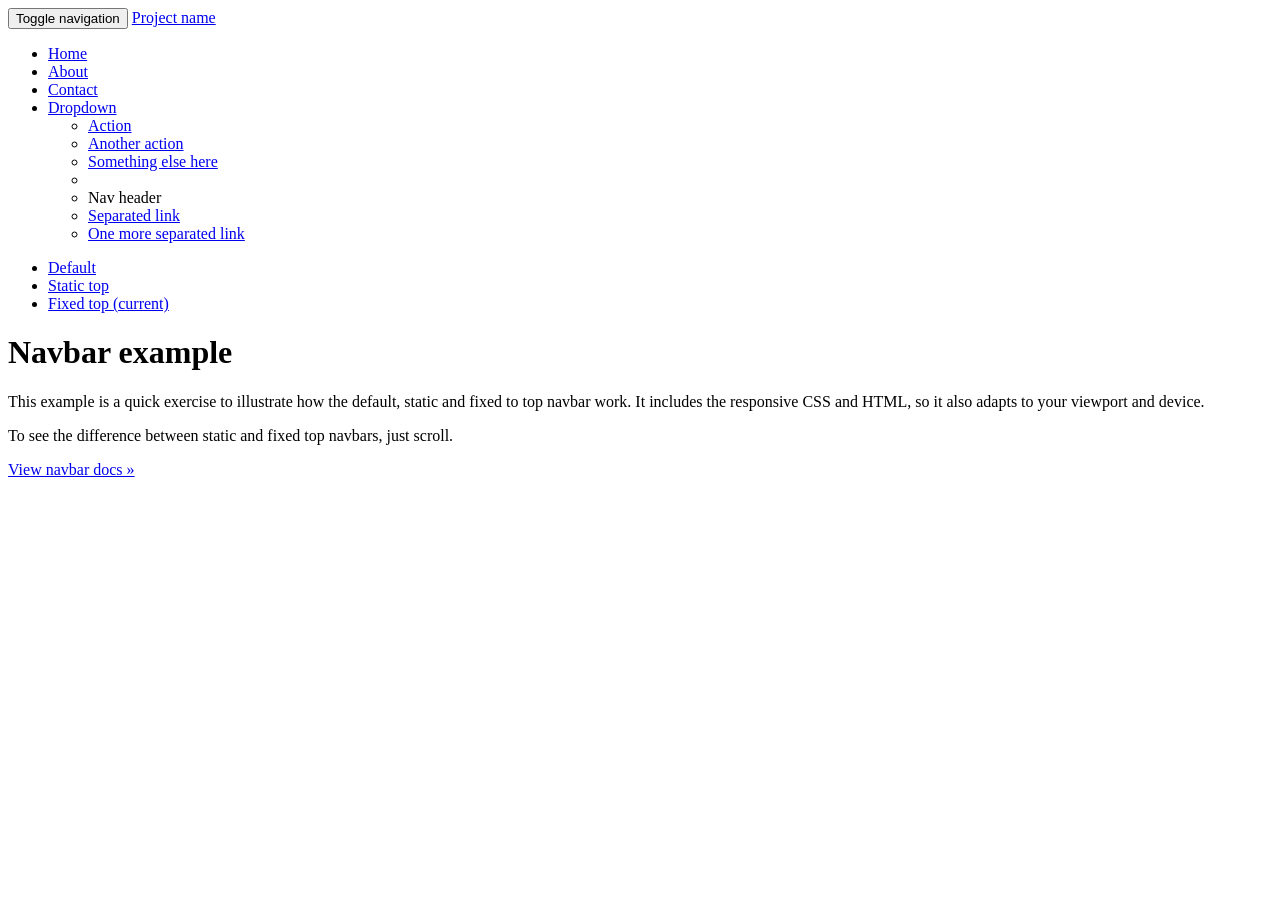
==== violation_detection/Interface/templates/index.html @ 987cc1ec "HTML file created" ====
<!DOCTYPE html>
<html lang="en">
  <head>
    <meta charset="utf-8">
    <meta http-equiv="X-UA-Compatible" content="IE=edge">
    <meta name="viewport" content="width=device-width, initial-scale=1">
    <!-- The above 3 meta tags *must* come first in the head; any other head content must come *after* these tags -->
    <meta name="description" content="">
    <meta name="author" content="">
    <link rel="icon" href="../../favicon.ico">

    <title>Fixed Top Navbar Example for Bootstrap</title>

    <!-- Bootstrap core CSS -->
    <link href="../../dist/css/bootstrap.min.css" rel="stylesheet">

    <!-- IE10 viewport hack for Surface/desktop Windows 8 bug -->
    <link href="../../assets/css/ie10-viewport-bug-workaround.css" rel="stylesheet">

    <!-- Custom styles for this template -->
    <link href="navbar-fixed-top.css" rel="stylesheet">

    <!-- Just for debugging purposes. Don't actually copy these 2 lines! -->
    <!--[if lt IE 9]><script src="../../assets/js/ie8-responsive-file-warning.js"></script><![endif]-->
    <script src="../../assets/js/ie-emulation-modes-warning.js"></script>

    <!-- HTML5 shim and Respond.js for IE8 support of HTML5 elements and media queries -->
    <!--[if lt IE 9]>
      <script src="https://oss.maxcdn.com/html5shiv/3.7.3/html5shiv.min.js"></script>
      <script src="https://oss.maxcdn.com/respond/1.4.2/respond.min.js"></script>
    <![endif]-->
  </head>

  <body>

    <!-- Fixed navbar -->
    <nav class="navbar navbar-default navbar-fixed-top">
      <div class="container">
        <div class="navbar-header">
          <button type="button" class="navbar-toggle collapsed" data-toggle="collapse" data-target="#navbar" aria-expanded="false" aria-controls="navbar">
            <span class="sr-only">Toggle navigation</span>
            <span class="icon-bar"></span>
            <span class="icon-bar"></span>
            <span class="icon-bar"></span>
          </button>
          <a class="navbar-brand" href="#">Project name</a>
        </div>
        <div id="navbar" class="navbar-collapse collapse">
          <ul class="nav navbar-nav">
            <li class="active"><a href="#">Home</a></li>
            <li><a href="#about">About</a></li>
            <li><a href="#contact">Contact</a></li>
            <li class="dropdown">
              <a href="#" class="dropdown-toggle" data-toggle="dropdown" role="button" aria-haspopup="true" aria-expanded="false">Dropdown <span class="caret"></span></a>
              <ul class="dropdown-menu">
                <li><a href="#">Action</a></li>
                <li><a href="#">Another action</a></li>
                <li><a href="#">Something else here</a></li>
                <li role="separator" class="divider"></li>
                <li class="dropdown-header">Nav header</li>
                <li><a href="#">Separated link</a></li>
                <li><a href="#">One more separated link</a></li>
              </ul>
            </li>
          </ul>
          <ul class="nav navbar-nav navbar-right">
            <li><a href="../navbar/">Default</a></li>
            <li><a href="../navbar-static-top/">Static top</a></li>
            <li class="active"><a href="./">Fixed top <span class="sr-only">(current)</span></a></li>
          </ul>
        </div><!--/.nav-collapse -->
      </div>
    </nav>

    <div class="container">

      <!-- Main component for a primary marketing message or call to action -->
      <div class="jumbotron">
        <h1>Navbar example</h1>
        <p>This example is a quick exercise to illustrate how the default, static and fixed to top navbar work. It includes the responsive CSS and HTML, so it also adapts to your viewport and device.</p>
        <p>To see the difference between static and fixed top navbars, just scroll.</p>
        <p>
          <a class="btn btn-lg btn-primary" href="../../components/#navbar" role="button">View navbar docs &raquo;</a>
        </p>
      </div>

    </div> <!-- /container -->


    <!-- Bootstrap core JavaScript
    ================================================== -->
    <!-- Placed at the end of the document so the pages load faster -->
    <script src="https://ajax.googleapis.com/ajax/libs/jquery/1.12.4/jquery.min.js"></script>
    <script>window.jQuery || document.write('<script src="../../assets/js/vendor/jquery.min.js"><\/script>')</script>
    <script src="../../dist/js/bootstrap.min.js"></script>
    <!-- IE10 viewport hack for Surface/desktop Windows 8 bug -->
    <script src="../../assets/js/ie10-viewport-bug-workaround.js"></script>
  </body>
</html>
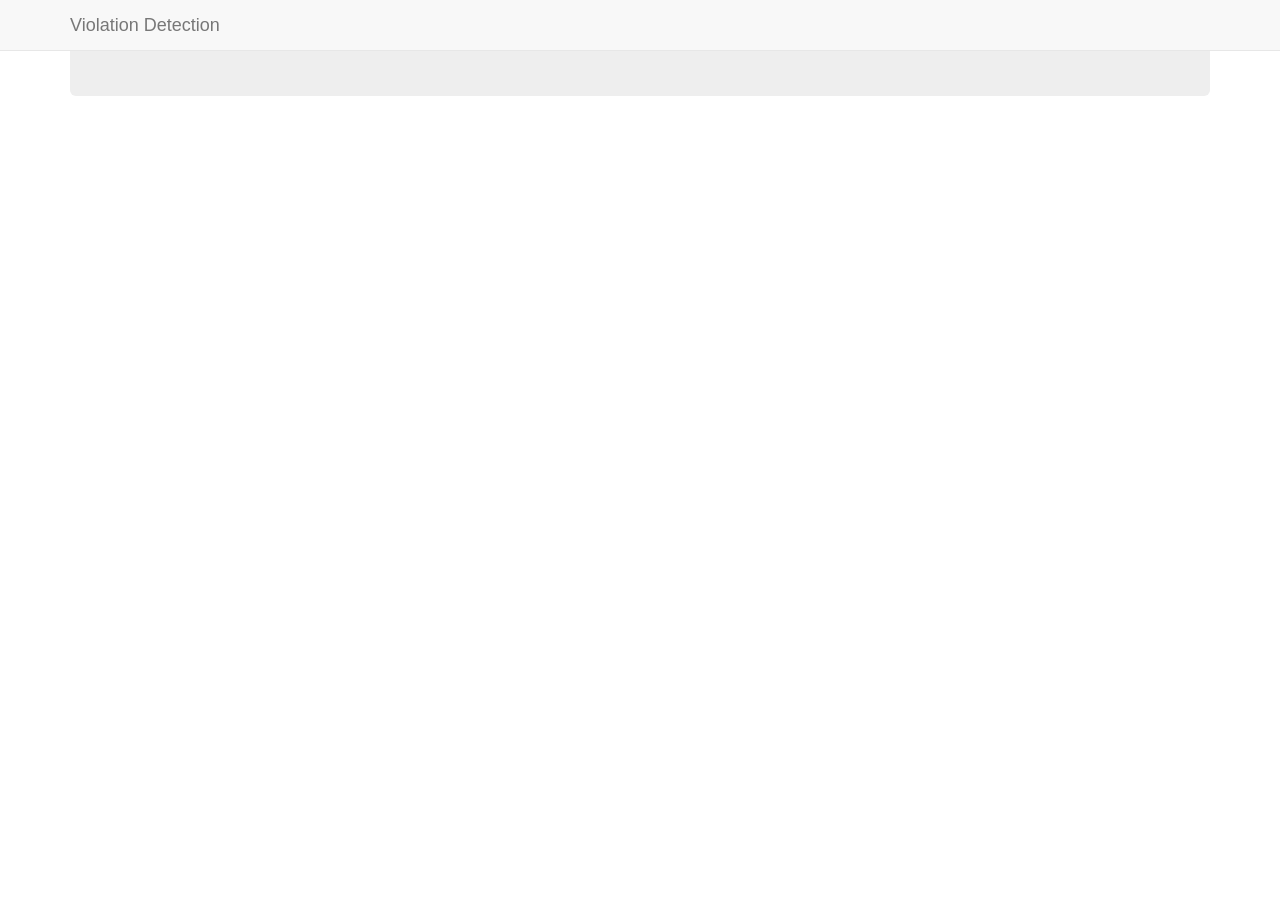
==== commit 33176acf: "Django App commited" ====
--- a/violation_detection/Interface/templates/index.html
+++ b/violation_detection/Interface/templates/index.html
@@ -1,7 +1,6 @@
-
 <!DOCTYPE html>
 <html lang="en">
-  <head>
+<head>
     <meta charset="utf-8">
     <meta http-equiv="X-UA-Compatible" content="IE=edge">
     <meta name="viewport" content="width=device-width, initial-scale=1">
@@ -10,91 +9,55 @@
     <meta name="author" content="">
     <link rel="icon" href="../../favicon.ico">
 
-    <title>Fixed Top Navbar Example for Bootstrap</title>
+    <title>Detection</title>
 
-    <!-- Bootstrap core CSS -->
-    <link href="../../dist/css/bootstrap.min.css" rel="stylesheet">
-
-    <!-- IE10 viewport hack for Surface/desktop Windows 8 bug -->
-    <link href="../../assets/css/ie10-viewport-bug-workaround.css" rel="stylesheet">
-
-    <!-- Custom styles for this template -->
-    <link href="navbar-fixed-top.css" rel="stylesheet">
-
-    <!-- Just for debugging purposes. Don't actually copy these 2 lines! -->
-    <!--[if lt IE 9]><script src="../../assets/js/ie8-responsive-file-warning.js"></script><![endif]-->
-    <script src="../../assets/js/ie-emulation-modes-warning.js"></script>
-
-    <!-- HTML5 shim and Respond.js for IE8 support of HTML5 elements and media queries -->
-    <!--[if lt IE 9]>
       <script src="https://oss.maxcdn.com/html5shiv/3.7.3/html5shiv.min.js"></script>
       <script src="https://oss.maxcdn.com/respond/1.4.2/respond.min.js"></script>
     <![endif]-->
-  </head>
+</head>
 
-  <body>
+<body>
 
-    <!-- Fixed navbar -->
-    <nav class="navbar navbar-default navbar-fixed-top">
-      <div class="container">
+<!-- Fixed navbar -->
+<nav class="navbar navbar-default navbar-fixed-top">
+    <div class="container">
         <div class="navbar-header">
-          <button type="button" class="navbar-toggle collapsed" data-toggle="collapse" data-target="#navbar" aria-expanded="false" aria-controls="navbar">
-            <span class="sr-only">Toggle navigation</span>
-            <span class="icon-bar"></span>
-            <span class="icon-bar"></span>
-            <span class="icon-bar"></span>
-          </button>
-          <a class="navbar-brand" href="#">Project name</a>
+            <button type="button" class="navbar-toggle collapsed" data-toggle="collapse" data-target="#navbar"
+                    aria-expanded="false" aria-controls="navbar">
+                <span class="sr-only">Toggle navigation</span>
+                <span class="icon-bar"></span>
+                <span class="icon-bar"></span>
+                <span class="icon-bar"></span>
+            </button>
+            <a class="navbar-brand" href="#">Violation Detection</a>
         </div>
-        <div id="navbar" class="navbar-collapse collapse">
-          <ul class="nav navbar-nav">
-            <li class="active"><a href="#">Home</a></li>
-            <li><a href="#about">About</a></li>
-            <li><a href="#contact">Contact</a></li>
-            <li class="dropdown">
-              <a href="#" class="dropdown-toggle" data-toggle="dropdown" role="button" aria-haspopup="true" aria-expanded="false">Dropdown <span class="caret"></span></a>
-              <ul class="dropdown-menu">
-                <li><a href="#">Action</a></li>
-                <li><a href="#">Another action</a></li>
-                <li><a href="#">Something else here</a></li>
-                <li role="separator" class="divider"></li>
-                <li class="dropdown-header">Nav header</li>
-                <li><a href="#">Separated link</a></li>
-                <li><a href="#">One more separated link</a></li>
-              </ul>
-            </li>
-          </ul>
-          <ul class="nav navbar-nav navbar-right">
-            <li><a href="../navbar/">Default</a></li>
-            <li><a href="../navbar-static-top/">Static top</a></li>
-            <li class="active"><a href="./">Fixed top <span class="sr-only">(current)</span></a></li>
-          </ul>
-        </div><!--/.nav-collapse -->
-      </div>
-    </nav>
+    </div>
+</nav>
 
-    <div class="container">
+<div class="container">
 
-      <!-- Main component for a primary marketing message or call to action -->
-      <div class="jumbotron">
-        <h1>Navbar example</h1>
-        <p>This example is a quick exercise to illustrate how the default, static and fixed to top navbar work. It includes the responsive CSS and HTML, so it also adapts to your viewport and device.</p>
-        <p>To see the difference between static and fixed top navbars, just scroll.</p>
-        <p>
-          <a class="btn btn-lg btn-primary" href="../../components/#navbar" role="button">View navbar docs &raquo;</a>
-        </p>
-      </div>
+    <!-- Main component for a primary marketing message or call to action -->
+    <div class="jumbotron">
 
-    </div> <!-- /container -->
+    </div>
+
+</div> <!-- /container -->
 
 
-    <!-- Bootstrap core JavaScript
-    ================================================== -->
-    <!-- Placed at the end of the document so the pages load faster -->
-    <script src="https://ajax.googleapis.com/ajax/libs/jquery/1.12.4/jquery.min.js"></script>
-    <script>window.jQuery || document.write('<script src="../../assets/js/vendor/jquery.min.js"><\/script>')</script>
-    <script src="../../dist/js/bootstrap.min.js"></script>
-    <!-- IE10 viewport hack for Surface/desktop Windows 8 bug -->
-    <script src="../../assets/js/ie10-viewport-bug-workaround.js"></script>
-  </body>
+<!-- Bootstrap core JavaScript
+================================================== -->
+<!-- Placed at the end of the document so the pages load faster -->
+<link rel="stylesheet" href="https://maxcdn.bootstrapcdn.com/bootstrap/3.3.7/css/bootstrap.min.css">
+
+<!-- jQuery library -->
+<script src="https://ajax.googleapis.com/ajax/libs/jquery/3.3.1/jquery.min.js"></script>
+
+<!-- Latest compiled JavaScript -->
+<script src="https://maxcdn.bootstrapcdn.com/bootstrap/3.3.7/js/bootstrap.min.js"></script>
+<script src="https://ajax.googleapis.com/ajax/libs/jquery/1.12.4/jquery.min.js"></script>
+<script>window.jQuery || document.write('<script src="../../assets/js/vendor/jquery.min.js"><\/script>')</script>
+<script src="../../dist/js/bootstrap.min.js"></script>
+<!-- IE10 viewport hack for Surface/desktop Windows 8 bug -->
+<script src="../../assets/js/ie10-viewport-bug-workaround.js"></script>
+</body>
 </html>
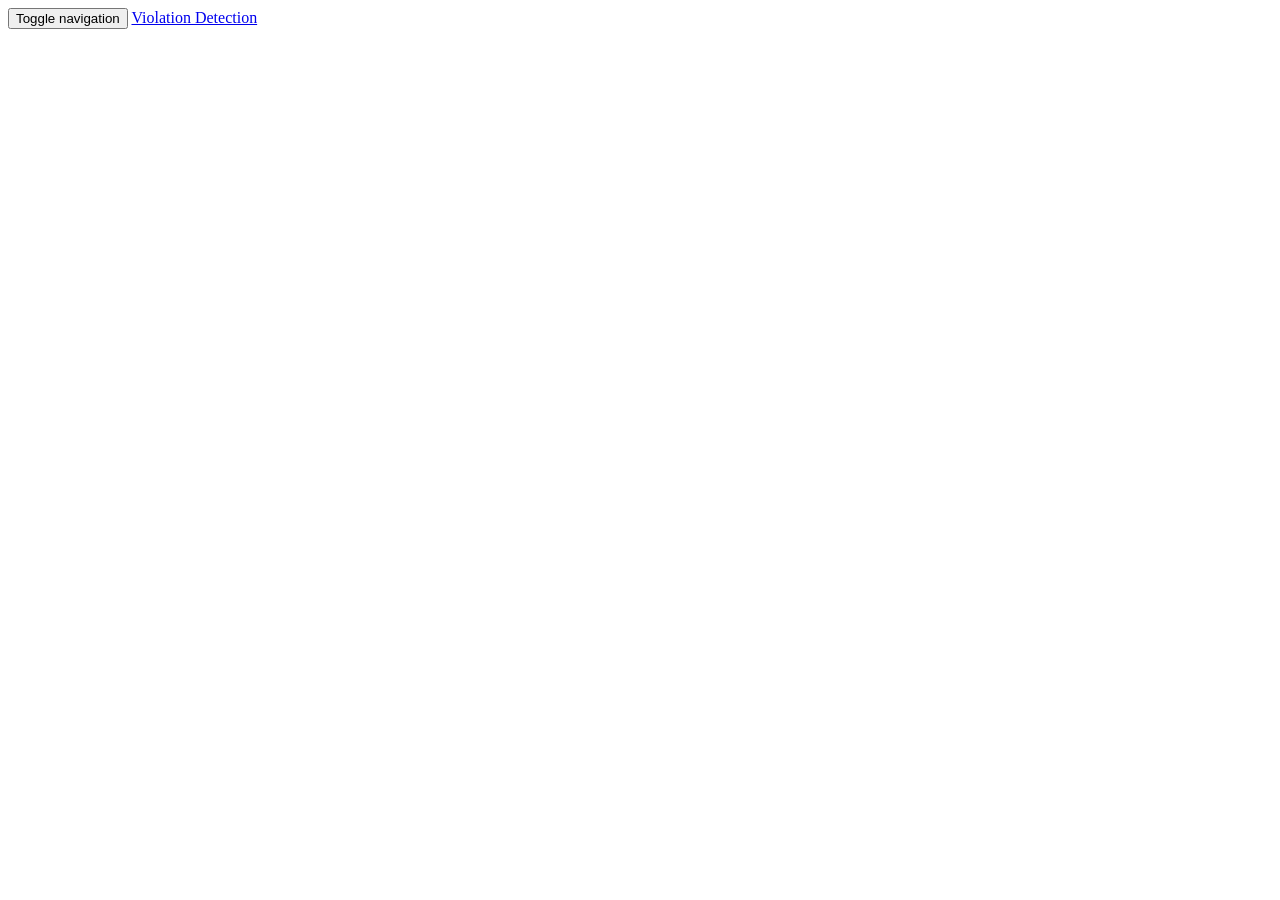
==== commit 47a1800f: "formatted file structure" ====
--- a/violation_detection/Interface/templates/index.html
+++ b/violation_detection/Interface/templates/index.html
@@ -44,20 +44,6 @@
 </div> <!-- /container -->
 
 
-<!-- Bootstrap core JavaScript
-================================================== -->
-<!-- Placed at the end of the document so the pages load faster -->
-<link rel="stylesheet" href="https://maxcdn.bootstrapcdn.com/bootstrap/3.3.7/css/bootstrap.min.css">
 
-<!-- jQuery library -->
-<script src="https://ajax.googleapis.com/ajax/libs/jquery/3.3.1/jquery.min.js"></script>
-
-<!-- Latest compiled JavaScript -->
-<script src="https://maxcdn.bootstrapcdn.com/bootstrap/3.3.7/js/bootstrap.min.js"></script>
-<script src="https://ajax.googleapis.com/ajax/libs/jquery/1.12.4/jquery.min.js"></script>
-<script>window.jQuery || document.write('<script src="../../assets/js/vendor/jquery.min.js"><\/script>')</script>
-<script src="../../dist/js/bootstrap.min.js"></script>
-<!-- IE10 viewport hack for Surface/desktop Windows 8 bug -->
-<script src="../../assets/js/ie10-viewport-bug-workaround.js"></script>
 </body>
 </html>
